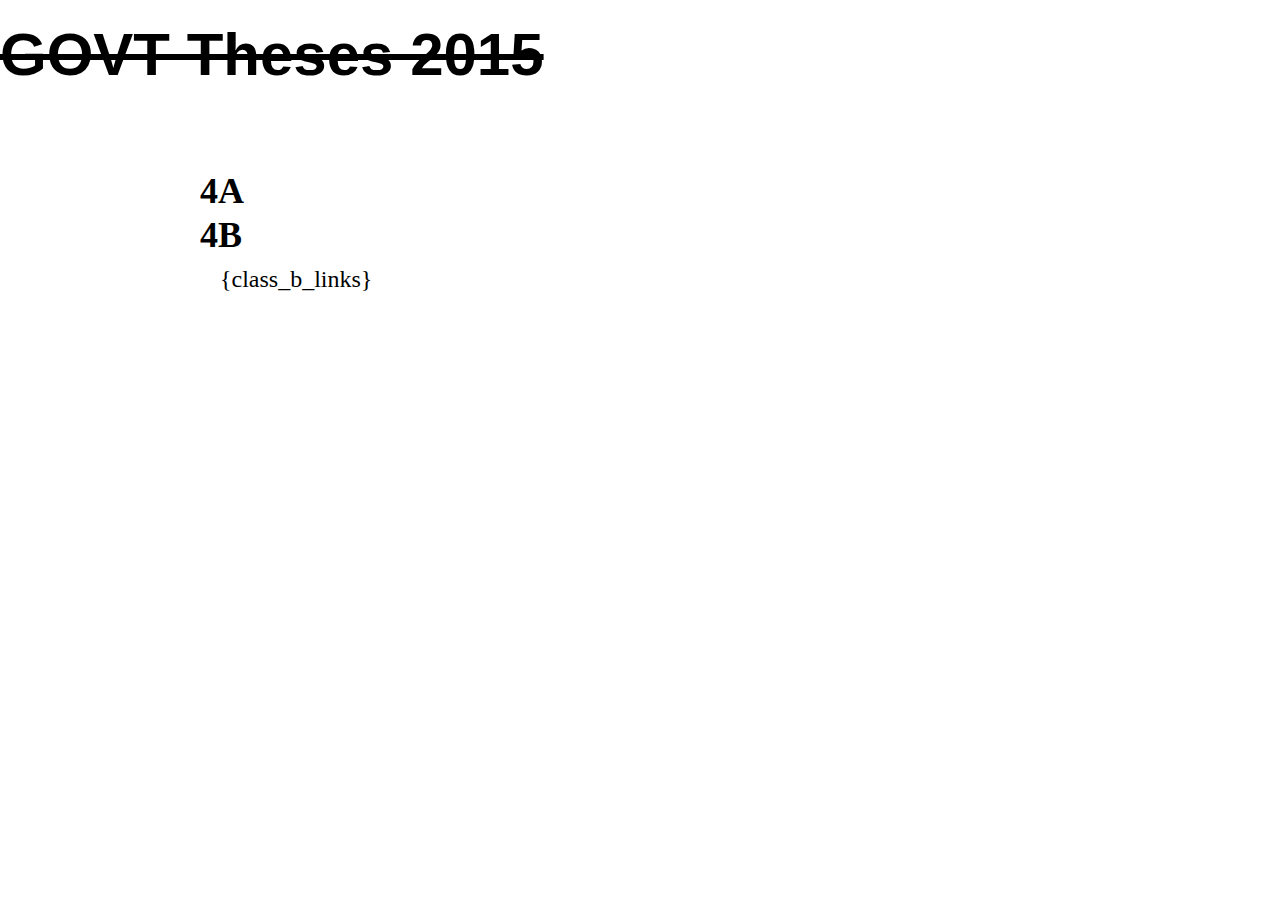
==== _template.html @ 95e70a5a "First page with links to all the theses" ====
<!DOCTYPE html>
<html lang="en">
    <head>
        <title>GOVT Theses 2015</title>
        <meta charset="utf-8">
        <meta name="viewport" content="width=device-width, initial-scale=1">
        <link rel="stylesheet" type="text/css" href="css/normalize.css" />
        <link rel="stylesheet" type="text/css" href="css/style.css" />
    </head>
    <body>
        <header>
            <h1>GOVT Theses 2015</h1>
        </header>
        <article>
            <h2>4A</h2>
            <h2>4B</h2>
            <ul>
                {class_b_links}
            </ul>
        </article>
    </body>
</html>
---- css/style.css ----
body {
<<<<<<< HEAD
    font-size: 16px;
=======
    background-color: green;
    font-size: 24px;
>>>>>>> FETCH_HEAD
    padding: 8px 16px 0px 8px;
}

* {
    box-sizing: border-box;
}

header {
    padding: 0 0 50px 0;
    font-size: 30px;
    text-decoration: line-through;
}

li {
    list-style: none;
    margin-bottom: 8px;
}

h1, h2, h3, h4, h5, h6 {
    margin: 20px 0px;
}

ul, ol {
    margin-top: 20px;
    padding-left: 20px;
}

a, a:hover, a:visited, a:active {
    color: black;
}

h1 a {
    
    font-family: comic sans;
}

p, svg {
    margin-top: 0;
    margin-bottom: 24px;
}

pre {
    white-space: pre-wrap;
}

figure {
    margin: 0;
    padding: 1em 40px;
}

figure figcaption {
    padding-top: 1em;
}
/* This makes the images scale to the full width of the page */
img {
    width: 100%;
    height: auto;
}

img.noscale {
    width: inherit;
}

figure.halfleft, img.halfleft {
    display: block;
    width: 50%;
    float: left; 
}

figure.halfright, img.halfright {
    display: block;
    width: 50%;
    float: right; 
}

@media screen and (max-width: 480px) {
    /* These CSS instructions are only used, if the 
     * ‘media query’ above turns out to be true 
     * 
     * Media query’s can use properties like:
     * width
     * orientation
     * resolution
     * screen / print
     */
    /* Smaller Screens */
    /* Our heading can be smaller */
     header h1 {
        font-size: 16px;
        font-style: italic;
    }
    
    figure.halfleft, img.halfleft {
        width: 100%;
        float: inherit; 
    }

    figure.halfright, img.halfright {
        width: 100%;
        float: inherit; 
    }
}

@media only screen and (min-width: 480px) {
    article { 
    /* Larger Screens */
        width: calc(100% - 200px);
        float: right;
        margin-right: 0;
        font-size: 24px;
        line-height: 24px;
        font-color: blue;
        font-family: comic sans;
        
        
/* If ever we want to mirror the text:
        -moz-transform: scale(-1, 1);
        -webkit-transform: scale(-1, 1);
        -o-transform: scale(-1, 1);
        -ms-transform: scale(-1, 1);
        transform: scale(-1, 1);
*/    }
    nav {
        width: 200px;
        float: left;
        margin-left: 0;
    }
    footer {
        clear: both;
    }

}

@media only print {
    /**
     * When printing, the header is useful but it doesn’t need
     * to be so big
     */
    header h1 {
        font-size: 24px;
        font-style: italic;
    } 
    /* And the navigation we don’t need */
    nav {
        display: none;
    }
}
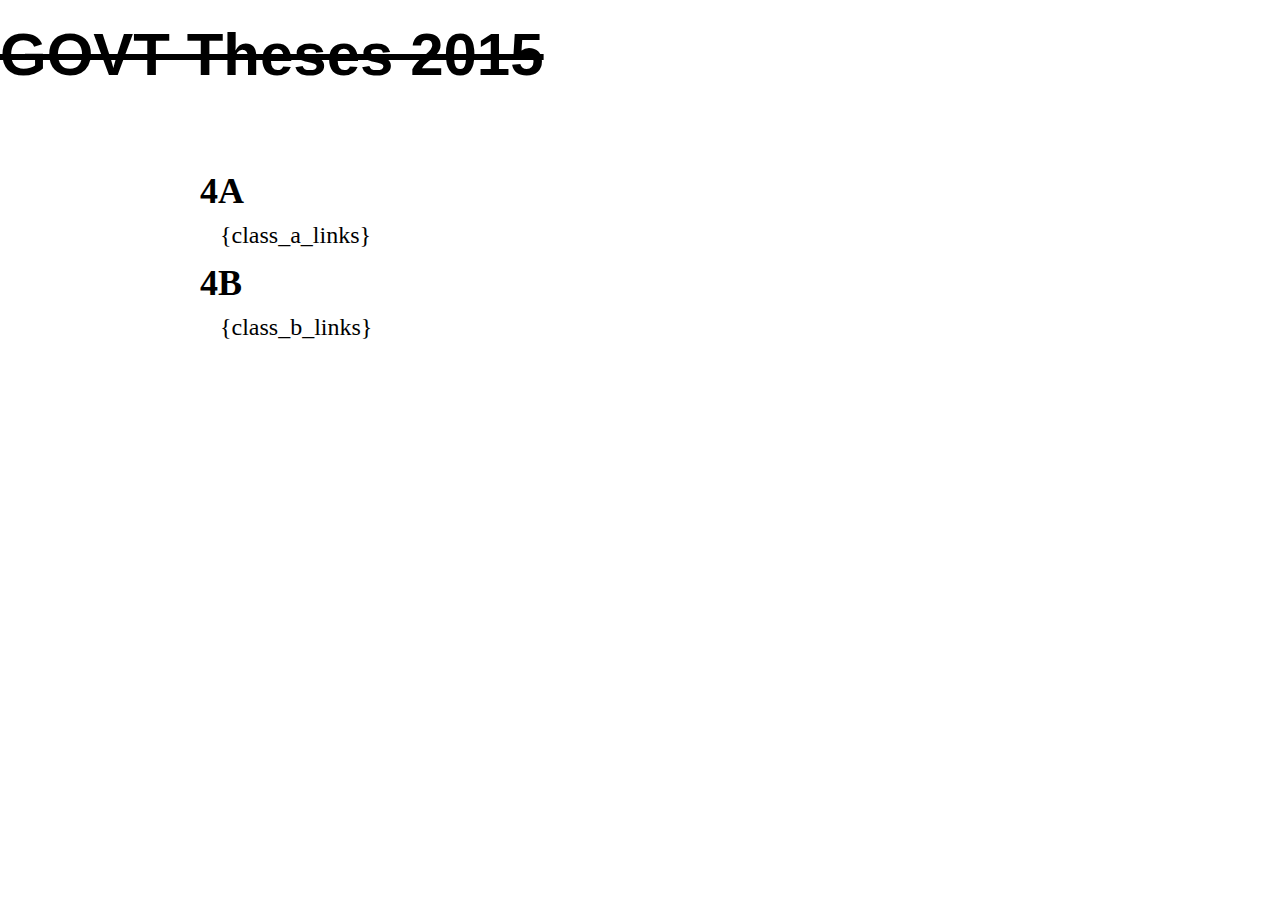
==== commit 6436fb35: "Class A as well" ====
--- a/_template.html
+++ b/_template.html
@@ -13,6 +13,9 @@
         </header>
         <article>
             <h2>4A</h2>
+            <ul>
+                {class_a_links}
+            </ul>
             <h2>4B</h2>
             <ul>
                 {class_b_links}
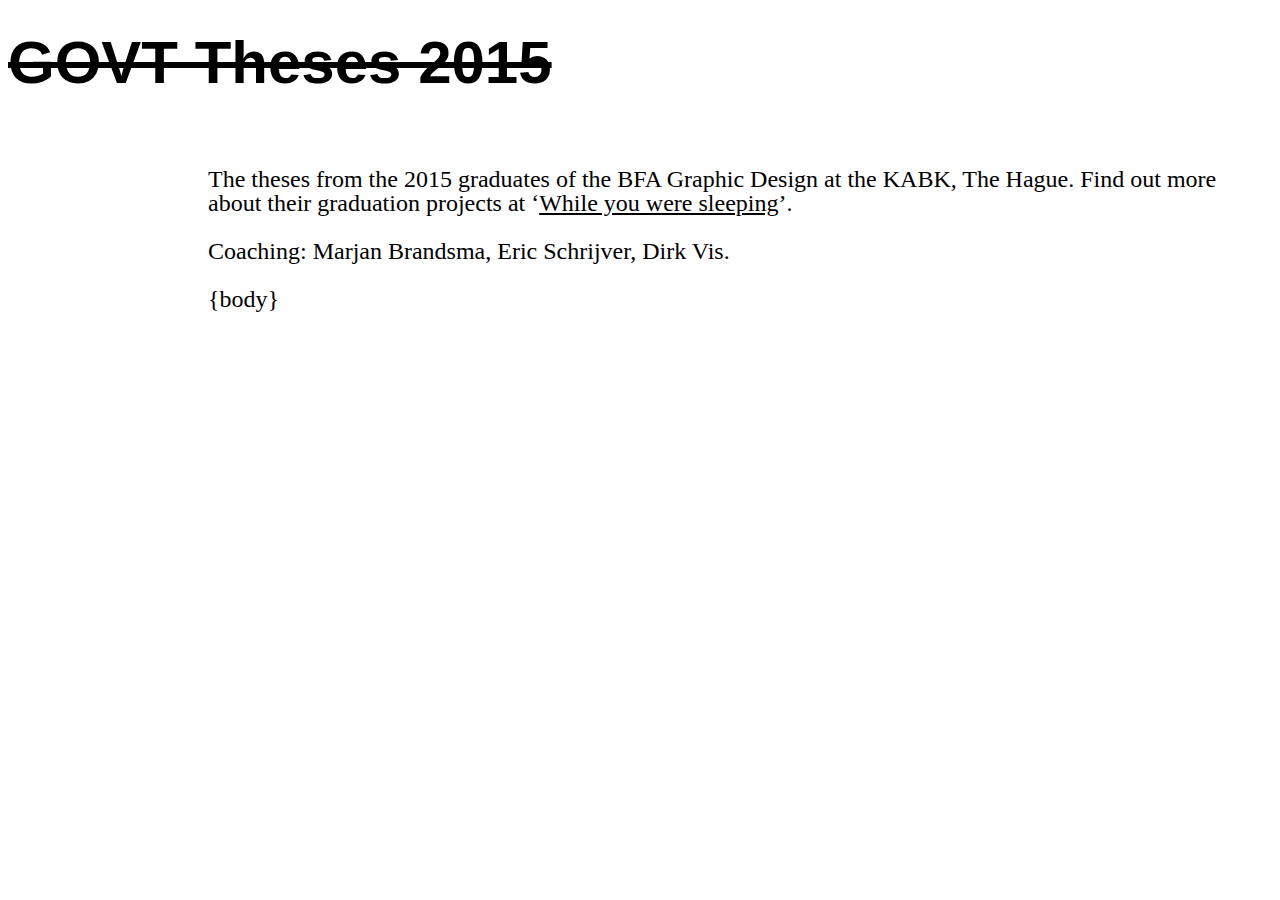
==== commit 0a03796c: "Generate index of theses by scraping Open Graph data" ====
--- a/_template.html
+++ b/_template.html
@@ -12,14 +12,10 @@
             <h1>GOVT Theses 2015</h1>
         </header>
         <article>
-            <h2>4A</h2>
-            <ul>
-                {class_a_links}
-            </ul>
-            <h2>4B</h2>
-            <ul>
-                {class_b_links}
-            </ul>
+            <p>The theses from the 2015 graduates of the BFA Graphic Design at the KABK, The Hague. Find out more about their graduation projects at ‘<a href="http://whileyouweresleepingkabk.com/">While you were sleeping</a>’.</p>
+
+            <p>Coaching: Marjan Brandsma, Eric Schrijver, Dirk Vis.</p>
+            {body}
         </article>
     </body>
 </html>
--- a/css/style.css
+++ b/css/style.css
@@ -1,10 +1,5 @@
 body {
-<<<<<<< HEAD
     font-size: 16px;
-=======
-    background-color: green;
-    font-size: 24px;
->>>>>>> FETCH_HEAD
     padding: 8px 16px 0px 8px;
 }
 
@@ -152,3 +147,25 @@
         display: none;
     }
 }
+
+div.preview {
+  width: 602px;
+  margin-bottom: 30px;
+}
+
+div.preview figure {
+  border: 1px solid #ccc;
+  border-bottom: none;
+  margin: 0;
+  padding: 0;
+}
+
+div.preview img {
+  width: 600px;
+  height: 315px;
+}
+
+div.preview p:last-child {
+  margin-bottom: 0;
+}
+
